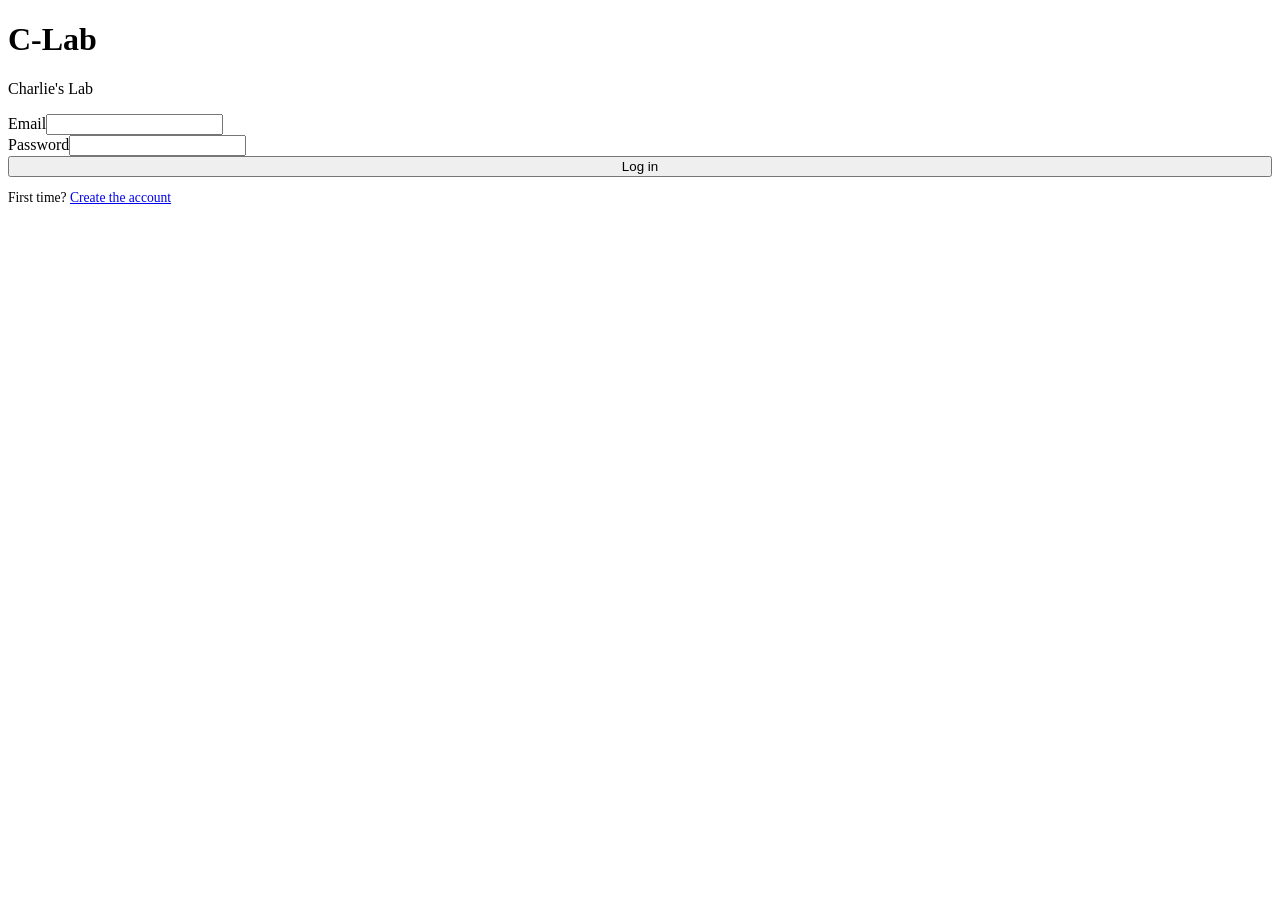
==== frontend/login.html @ 7e282a2c "C-Lab: personal investing tracker (Charlie's Lab) Standalone app split out of C.T.H.A.I so personal " ====
<!DOCTYPE html>
<html lang="en">
<head>
  <meta charset="UTF-8" />
  <meta name="viewport" content="width=device-width, initial-scale=1" />
  <title>Log in — C-Lab</title>
  <link rel="icon" href="/favicon.svg" type="image/svg+xml" />
  <link rel="stylesheet" href="/css/style.css" />
</head>
<body>
  <main class="narrow">
    <div class="card">
      <h1>C-Lab</h1>
      <p class="muted">Charlie's Lab</p>
      <div id="msg"></div>
      <form id="form">
        <div class="field"><label>Email</label><input name="email" type="email" required autocomplete="email" /></div>
        <div class="field"><label>Password</label><input name="password" type="password" required autocomplete="current-password" /></div>
        <button type="submit" style="width:100%">Log in</button>
      </form>
      <p class="muted" style="font-size:0.85rem">First time? <a href="/register.html">Create the account</a></p>
    </div>
  </main>
  <script type="module">
    import { api, tokens } from "/js/api.js";
    import { $, flash, guestPage, onSubmit } from "/js/ui.js";
    guestPage();
    onSubmit($("#form"), async (d) => {
      try {
        const r = await api.login(d.email, d.password);
        tokens.set(r.access, r.refresh);
        location.href = "/";
      } catch (e) { flash(e.message, "err"); }
    });
  </script>
</body>
</html>
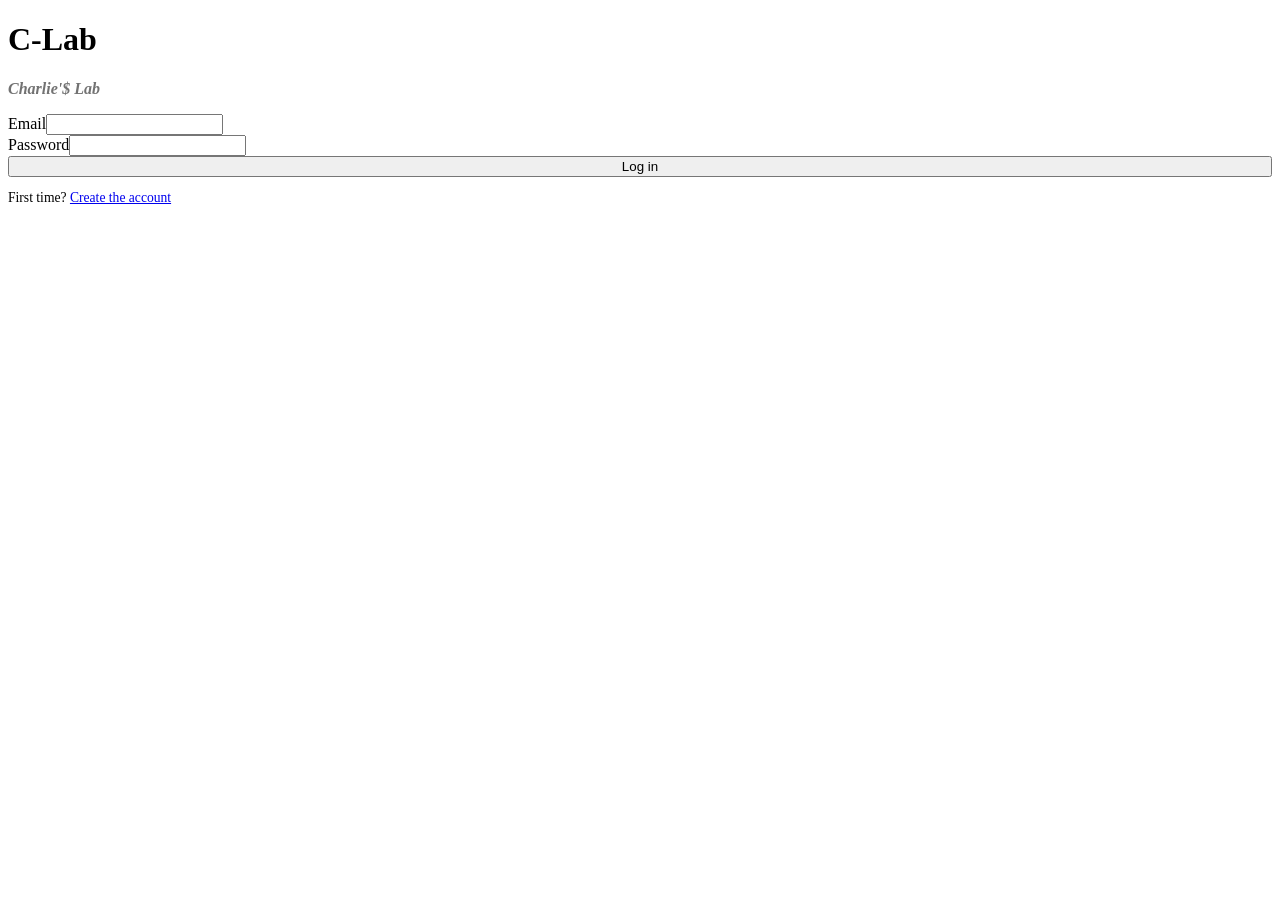
==== commit 19edeb00: "Black and orange theme, worth-over-time charts, EasyProperties in property equity - Dark theme with " ====
--- a/frontend/login.html
+++ b/frontend/login.html
@@ -11,7 +11,7 @@
   <main class="narrow">
     <div class="card">
       <h1>C-Lab</h1>
-      <p class="muted">Charlie's Lab</p>
+      <p style="color:var(--accent);opacity:.55;font-style:italic;font-weight:800">Charlie'$ Lab</p>
       <div id="msg"></div>
       <form id="form">
         <div class="field"><label>Email</label><input name="email" type="email" required autocomplete="email" /></div>
